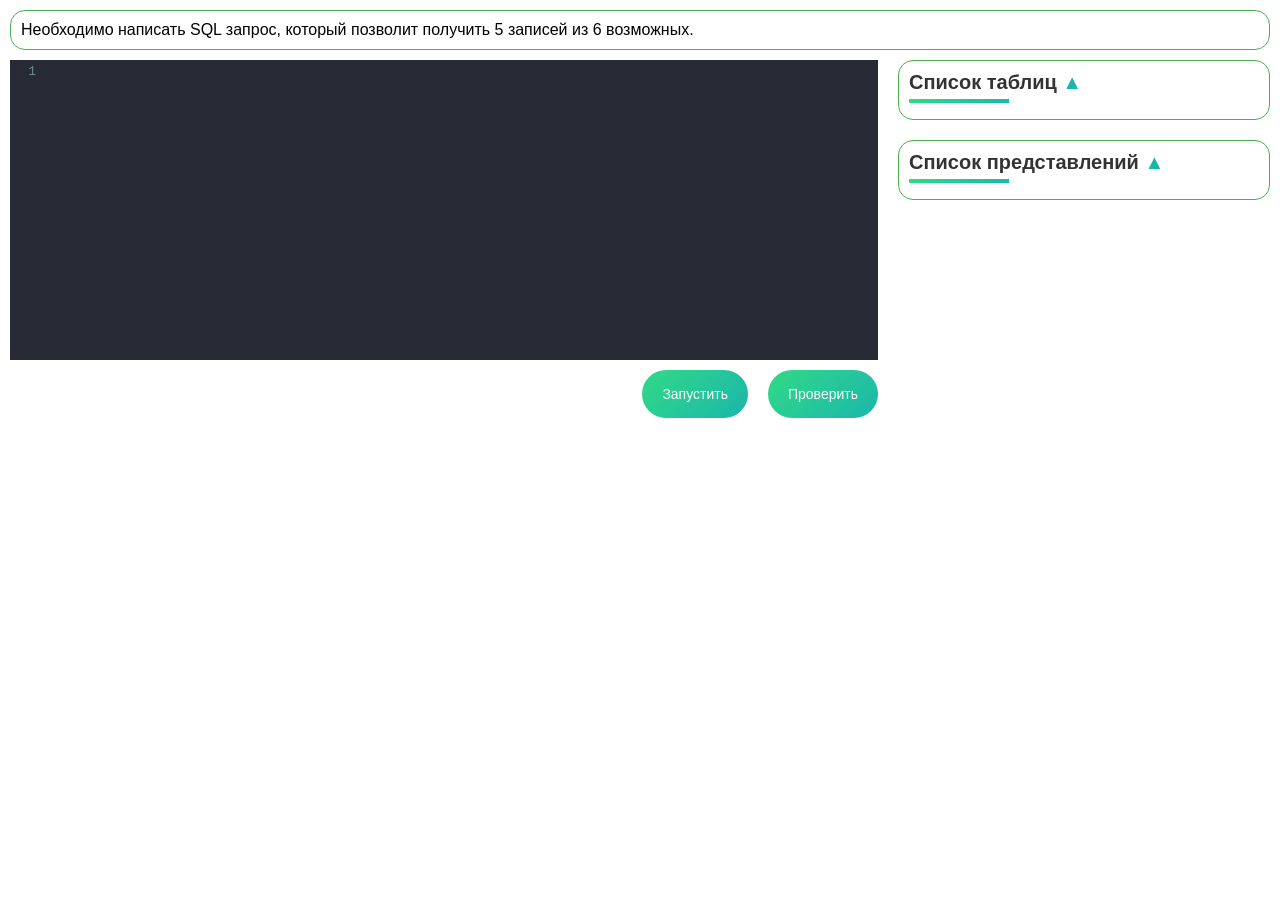
==== index.html @ ed01deaf "init commit" ====
<!DOCTYPE html>
<html>
<head>
	<meta charset="utf-8">
	<meta name="viewport" content="width=device-width, initial-scale=1">
	<link rel="stylesheet" href="codemirror/lib/codemirror.css">
	<link rel="stylesheet" type="text/css" href="codemirror/theme/dracula.css">
	<link rel="stylesheet" type="text/css" href="style.css">
	<title></title>
</head>
<body>
	<div>
		<div class="task">
			Необходимо написать SQL запрос, который позволит получить 5 записей из 6 возможных.
		</div>
		<div class="mainContainer">
			<div class="workArea">
				<textarea id="input_script"></textarea>
				<div class="btnContainer">
					<button id="run">Запустить</button>
					<button id="submit">Проверить</button>		
				</div>
			</div>
			<div class="tableListContainer">
				<div class="tablesContainer">
					<p class="tableListHeader underline">
						<span>Список таблиц</span>
						<span class="arrow">▲</span>
					</p>
					<div class="tableList"></div>
				</div>
				<div class="viewsContainer">
					<p class="tableListHeader underline">
						<span>Список представлений</span>
						<span class="arrow">▲</span>
					</p>
					<div class="viewList"></div>
				</div>
			</div>
		</div>
		<div class="result"></div>
	</div>
	<script src="codemirror/lib/codemirror.js"></script>
	<script type="text/javascript" src='codemirror/mode/sql/sql.js'></script>
	<script src="codemirror/addon/comment/comment.js"></script>
	<script src="codemirror/keymap/sublime.js"></script>
	<script type="text/javascript" src="codemirror.js"></script>
	<script type="text/javascript" src="database.js"></script>
	<script type="text/javascript" src="sliders.js"></script>
</body>
</html>
---- codemirror/lib/codemirror.css ----
/* BASICS */

.CodeMirror {
  /* Set height, width, borders, and global font properties here */
  font-family: monospace;
  height: 300px;
  color: black;
  direction: ltr;
}

/* PADDING */

.CodeMirror-lines {
  padding: 4px 0; /* Vertical padding around content */
}
.CodeMirror pre.CodeMirror-line,
.CodeMirror pre.CodeMirror-line-like {
  padding: 0 4px; /* Horizontal padding of content */
}

.CodeMirror-scrollbar-filler, .CodeMirror-gutter-filler {
  background-color: white; /* The little square between H and V scrollbars */
}

/* GUTTER */

.CodeMirror-gutters {
  border-right: 1px solid #ddd;
  background-color: #f7f7f7;
  white-space: nowrap;
}
.CodeMirror-linenumbers {}
.CodeMirror-linenumber {
  padding: 0 3px 0 5px;
  min-width: 20px;
  text-align: right;
  color: #999;
  white-space: nowrap;
}

.CodeMirror-guttermarker { color: black; }
.CodeMirror-guttermarker-subtle { color: #999; }

/* CURSOR */

.CodeMirror-cursor {
  border-left: 1px solid black;
  border-right: none;
  width: 0;
}
/* Shown when moving in bi-directional text */
.CodeMirror div.CodeMirror-secondarycursor {
  border-left: 1px solid silver;
}
.cm-fat-cursor .CodeMirror-cursor {
  width: auto;
  border: 0 !important;
  background: #7e7;
}
.cm-fat-cursor div.CodeMirror-cursors {
  z-index: 1;
}
.cm-fat-cursor .CodeMirror-line::selection,
.cm-fat-cursor .CodeMirror-line > span::selection, 
.cm-fat-cursor .CodeMirror-line > span > span::selection { background: transparent; }
.cm-fat-cursor .CodeMirror-line::-moz-selection,
.cm-fat-cursor .CodeMirror-line > span::-moz-selection,
.cm-fat-cursor .CodeMirror-line > span > span::-moz-selection { background: transparent; }
.cm-fat-cursor { caret-color: transparent; }
@-moz-keyframes blink {
  0% {}
  50% { background-color: transparent; }
  100% {}
}
@-webkit-keyframes blink {
  0% {}
  50% { background-color: transparent; }
  100% {}
}
@keyframes blink {
  0% {}
  50% { background-color: transparent; }
  100% {}
}

/* Can style cursor different in overwrite (non-insert) mode */
.CodeMirror-overwrite .CodeMirror-cursor {}

.cm-tab { display: inline-block; text-decoration: inherit; }

.CodeMirror-rulers {
  position: absolute;
  left: 0; right: 0; top: -50px; bottom: 0;
  overflow: hidden;
}
.CodeMirror-ruler {
  border-left: 1px solid #ccc;
  top: 0; bottom: 0;
  position: absolute;
}

/* DEFAULT THEME */

.cm-s-default .cm-header {color: blue;}
.cm-s-default .cm-quote {color: #090;}
.cm-negative {color: #d44;}
.cm-positive {color: #292;}
.cm-header, .cm-strong {font-weight: bold;}
.cm-em {font-style: italic;}
.cm-link {text-decoration: underline;}
.cm-strikethrough {text-decoration: line-through;}

.cm-s-default .cm-keyword {color: #708;}
.cm-s-default .cm-atom {color: #219;}
.cm-s-default .cm-number {color: #164;}
.cm-s-default .cm-def {color: #00f;}
.cm-s-default .cm-variable,
.cm-s-default .cm-punctuation,
.cm-s-default .cm-property,
.cm-s-default .cm-operator {}
.cm-s-default .cm-variable-2 {color: #05a;}
.cm-s-default .cm-variable-3, .cm-s-default .cm-type {color: #085;}
.cm-s-default .cm-comment {color: #a50;}
.cm-s-default .cm-string {color: #a11;}
.cm-s-default .cm-string-2 {color: #f50;}
.cm-s-default .cm-meta {color: #555;}
.cm-s-default .cm-qualifier {color: #555;}
.cm-s-default .cm-builtin {color: #30a;}
.cm-s-default .cm-bracket {color: #997;}
.cm-s-default .cm-tag {color: #170;}
.cm-s-default .cm-attribute {color: #00c;}
.cm-s-default .cm-hr {color: #999;}
.cm-s-default .cm-link {color: #00c;}

.cm-s-default .cm-error {color: #f00;}
.cm-invalidchar {color: #f00;}

.CodeMirror-composing { border-bottom: 2px solid; }

/* Default styles for common addons */

div.CodeMirror span.CodeMirror-matchingbracket {color: #0b0;}
div.CodeMirror span.CodeMirror-nonmatchingbracket {color: #a22;}
.CodeMirror-matchingtag { background: rgba(255, 150, 0, .3); }
.CodeMirror-activeline-background {background: #e8f2ff;}

/* STOP */

/* The rest of this file contains styles related to the mechanics of
   the editor. You probably shouldn't touch them. */

.CodeMirror {
  position: relative;
  overflow: hidden;
  background: white;
}

.CodeMirror-scroll {
  overflow: scroll !important; /* Things will break if this is overridden */
  /* 50px is the magic margin used to hide the element's real scrollbars */
  /* See overflow: hidden in .CodeMirror */
  margin-bottom: -50px; margin-right: -50px;
  padding-bottom: 50px;
  height: 100%;
  outline: none; /* Prevent dragging from highlighting the element */
  position: relative;
}
.CodeMirror-sizer {
  position: relative;
  border-right: 50px solid transparent;
}

/* The fake, visible scrollbars. Used to force redraw during scrolling
   before actual scrolling happens, thus preventing shaking and
   flickering artifacts. */
.CodeMirror-vscrollbar, .CodeMirror-hscrollbar, .CodeMirror-scrollbar-filler, .CodeMirror-gutter-filler {
  position: absolute;
  z-index: 6;
  display: none;
  outline: none;
}
.CodeMirror-vscrollbar {
  right: 0; top: 0;
  overflow-x: hidden;
  overflow-y: scroll;
}
.CodeMirror-hscrollbar {
  bottom: 0; left: 0;
  overflow-y: hidden;
  overflow-x: scroll;
}
.CodeMirror-scrollbar-filler {
  right: 0; bottom: 0;
}
.CodeMirror-gutter-filler {
  left: 0; bottom: 0;
}

.CodeMirror-gutters {
  position: absolute; left: 0; top: 0;
  min-height: 100%;
  z-index: 3;
}
.CodeMirror-gutter {
  white-space: normal;
  height: 100%;
  display: inline-block;
  vertical-align: top;
  margin-bottom: -50px;
}
.CodeMirror-gutter-wrapper {
  position: absolute;
  z-index: 4;
  background: none !important;
  border: none !important;
}
.CodeMirror-gutter-background {
  position: absolute;
  top: 0; bottom: 0;
  z-index: 4;
}
.CodeMirror-gutter-elt {
  position: absolute;
  cursor: default;
  z-index: 4;
}
.CodeMirror-gutter-wrapper ::selection { background-color: transparent }
.CodeMirror-gutter-wrapper ::-moz-selection { background-color: transparent }

.CodeMirror-lines {
  cursor: text;
  min-height: 1px; /* prevents collapsing before first draw */
}
.CodeMirror pre.CodeMirror-line,
.CodeMirror pre.CodeMirror-line-like {
  /* Reset some styles that the rest of the page might have set */
  -moz-border-radius: 0; -webkit-border-radius: 0; border-radius: 0;
  border-width: 0;
  background: transparent;
  font-family: inherit;
  font-size: inherit;
  margin: 0;
  white-space: pre;
  word-wrap: normal;
  line-height: inherit;
  color: inherit;
  z-index: 2;
  position: relative;
  overflow: visible;
  -webkit-tap-highlight-color: transparent;
  -webkit-font-variant-ligatures: contextual;
  font-variant-ligatures: contextual;
}
.CodeMirror-wrap pre.CodeMirror-line,
.CodeMirror-wrap pre.CodeMirror-line-like {
  word-wrap: break-word;
  white-space: pre-wrap;
  word-break: normal;
}

.CodeMirror-linebackground {
  position: absolute;
  left: 0; right: 0; top: 0; bottom: 0;
  z-index: 0;
}

.CodeMirror-linewidget {
  position: relative;
  z-index: 2;
  padding: 0.1px; /* Force widget margins to stay inside of the container */
}

.CodeMirror-widget {}

.CodeMirror-rtl pre { direction: rtl; }

.CodeMirror-code {
  outline: none;
}

/* Force content-box sizing for the elements where we expect it */
.CodeMirror-scroll,
.CodeMirror-sizer,
.CodeMirror-gutter,
.CodeMirror-gutters,
.CodeMirror-linenumber {
  -moz-box-sizing: content-box;
  box-sizing: content-box;
}

.CodeMirror-measure {
  position: absolute;
  width: 100%;
  height: 0;
  overflow: hidden;
  visibility: hidden;
}

.CodeMirror-cursor {
  position: absolute;
  pointer-events: none;
}
.CodeMirror-measure pre { position: static; }

div.CodeMirror-cursors {
  visibility: hidden;
  position: relative;
  z-index: 3;
}
div.CodeMirror-dragcursors {
  visibility: visible;
}

.CodeMirror-focused div.CodeMirror-cursors {
  visibility: visible;
}

.CodeMirror-selected { background: #d9d9d9; }
.CodeMirror-focused .CodeMirror-selected { background: #d7d4f0; }
.CodeMirror-crosshair { cursor: crosshair; }
.CodeMirror-line::selection, .CodeMirror-line > span::selection, .CodeMirror-line > span > span::selection { background: #d7d4f0; }
.CodeMirror-line::-moz-selection, .CodeMirror-line > span::-moz-selection, .CodeMirror-line > span > span::-moz-selection { background: #d7d4f0; }

.cm-searching {
  background-color: #ffa;
  background-color: rgba(255, 255, 0, .4);
}

/* Used to force a border model for a node */
.cm-force-border { padding-right: .1px; }

@media print {
  /* Hide the cursor when printing */
  .CodeMirror div.CodeMirror-cursors {
    visibility: hidden;
  }
}

/* See issue #2901 */
.cm-tab-wrap-hack:after { content: ''; }

/* Help users use markselection to safely style text background */
span.CodeMirror-selectedtext { background: none; }
---- codemirror/theme/dracula.css ----
/*

    Name:       dracula
    Author:     Michael Kaminsky (http://github.com/mkaminsky11)

    Original dracula color scheme by Zeno Rocha (https://github.com/zenorocha/dracula-theme)

*/


.cm-s-dracula.CodeMirror, .cm-s-dracula .CodeMirror-gutters {
  background-color: #282a36 !important;
  color: #f8f8f2 !important;
  border: none;
}
.cm-s-dracula .CodeMirror-gutters { color: #282a36; }
.cm-s-dracula .CodeMirror-cursor { border-left: solid thin #f8f8f0; }
.cm-s-dracula .CodeMirror-linenumber { color: #6D8A88; }
.cm-s-dracula .CodeMirror-selected { background: rgba(255, 255, 255, 0.10); }
.cm-s-dracula .CodeMirror-line::selection, .cm-s-dracula .CodeMirror-line > span::selection, .cm-s-dracula .CodeMirror-line > span > span::selection { background: rgba(255, 255, 255, 0.10); }
.cm-s-dracula .CodeMirror-line::-moz-selection, .cm-s-dracula .CodeMirror-line > span::-moz-selection, .cm-s-dracula .CodeMirror-line > span > span::-moz-selection { background: rgba(255, 255, 255, 0.10); }
.cm-s-dracula span.cm-comment { color: #6272a4; }
.cm-s-dracula span.cm-string, .cm-s-dracula span.cm-string-2 { color: #f1fa8c; }
.cm-s-dracula span.cm-number { color: #bd93f9; }
.cm-s-dracula span.cm-variable { color: #50fa7b; }
.cm-s-dracula span.cm-variable-2 { color: white; }
.cm-s-dracula span.cm-def { color: #50fa7b; }
.cm-s-dracula span.cm-operator { color: #ff79c6; }
.cm-s-dracula span.cm-keyword { color: #ff79c6; }
.cm-s-dracula span.cm-atom { color: #bd93f9; }
.cm-s-dracula span.cm-meta { color: #f8f8f2; }
.cm-s-dracula span.cm-tag { color: #ff79c6; }
.cm-s-dracula span.cm-attribute { color: #50fa7b; }
.cm-s-dracula span.cm-qualifier { color: #50fa7b; }
.cm-s-dracula span.cm-property { color: #66d9ef; }
.cm-s-dracula span.cm-builtin { color: #50fa7b; }
.cm-s-dracula span.cm-variable-3, .cm-s-dracula span.cm-type { color: #ffb86c; }

.cm-s-dracula .CodeMirror-activeline-background { background: rgba(255,255,255,0.1); }
.cm-s-dracula .CodeMirror-matchingbracket { text-decoration: underline; color: white !important; }
---- style.css ----
*{
	margin: 0;
	padding: 0;
	border: none;
	outline: none;
}

body{
	min-height: 100vh;
	font-family: Corpid, Arial, sans-serif;
	background-position: bottom 20px right 20px;
	background-repeat: no-repeat;
	background-size: 200px

}

h1{
	font-weight: 900;
	color: #333;
	margin: 30px 10px;
	display: inline-block;
}

.underline{
	position: relative;
	padding-bottom: 5px;
	margin-bottom: 10px;
}

.underline:after{
	content: '';
	width: 100px;
	height: 4px;
	background: linear-gradient(135deg, #32d987 0%, #1bb6ab 99.29%);
	position: absolute;
	top: 100%;
	left: 0;
}

.task{
	margin: 10px;
	padding:  10px;
	border: 1px solid #4caf50;
	border-radius: 15px;
}

.mainContainer{
	display: flex;
}
.workArea{
	display: flex;
	flex-wrap: wrap;
	justify-content: center;
	width: 70%;
	margin: 0 10px;
}

.workArea #input_script{
	width: 100%;
	min-height: 200px;
	overflow : auto;
	resize : none;
	color: #15d615;
	background-color: black;
	font-weight: 900;
	padding: 10px;
	border: none;

}

.btnContainer{
	text-align: right;
	margin: 10px 0;
	width: 100%;
	display: flex;
	justify-content: flex-end;
}

.btnContainer button{
	display: flex;
    justify-content: center;
    align-items: center;
    height: 48px;
    border: none;
    cursor: pointer;
    color: #fff;
    font-size: 14px;
    border-radius: 24px;
    padding: 20px;
    background: linear-gradient(135deg, #32d987 0%, #1bb6ab 99.29%);
    margin-left: 20px;
    transition: box-shadow 0.5s ease;
}

.btnContainer button:hover{
	box-shadow: 4px 4px 10px black;	
}

.result{
    display: flex;
    margin: 10px;
    justify-content: center;
}

.result table{
	min-width: 30%;
	border-spacing: 0;
	margin-bottom: 50px;
}
.result table+table{
	margin-left: 20px;
}

.result td, .result th{
	border: 0.5px solid black;
	padding: 5px;
	text-align: center;
}
.result th{
	background-color: #1bb6ab;
	color: white;
}
.result tr:nth-child(2n){
	background-color: rgb(153, 153, 153);
}

.result tr:nth-child(2n-1){
	background-color: lightgray;
}

.tableListContainer{
	width: 30%;
	margin: 0 10px;
	overflow: hidden;
	color: #333;
}

.tableListContainer>div{
	padding: 10px;
	border: 1px solid #4caf50;
	border-radius: 15px;
}

.tableListContainer .hide  ul{
	display: none;
}
.tableListContainer .arrow{
	color: #1bb6ab;
	display: inline-block;
}

.tableListContainer .hide .arrow{
	transform: rotate(180deg);
}

.tableListContainer>div{
	margin-bottom: 20px;
}

.tableListHeader{
	font-size: 20px;
	font-weight: 900;
	cursor: pointer;
}

.tableListContainer div li{
	color: rgb(153, 153, 153);
	border-bottom: 2px solid #1bb6ab;
}
.tableListContainer li{
	padding: 5px 0;
	padding-left: 10px;
}
.error{
	color: red;
	font-weight: 900;
}

.CodeMirror{
	width:  100%;
}
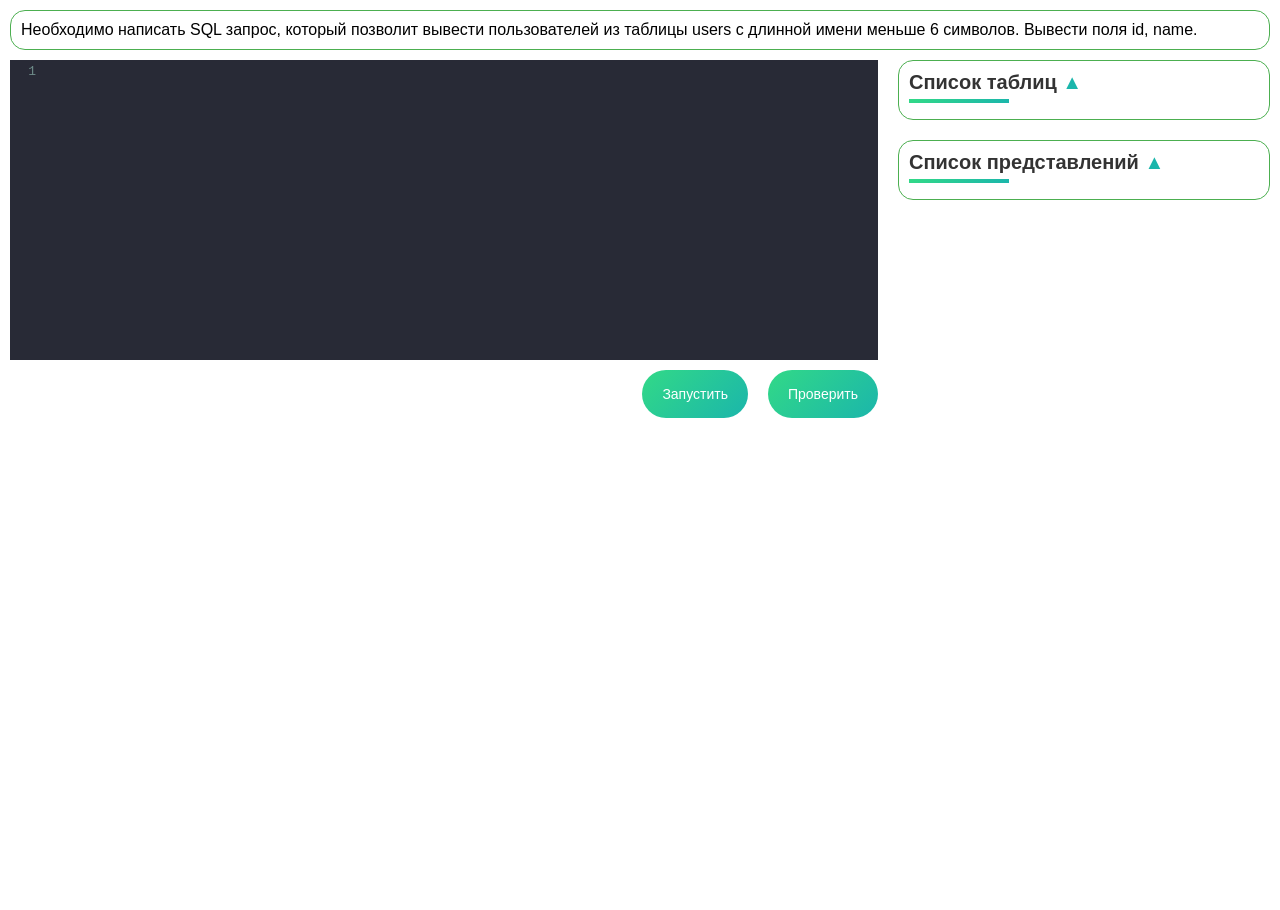
==== commit 6b282f7d: "add validation" ====
--- a/index.html
+++ b/index.html
@@ -11,7 +11,8 @@
 <body>
 	<div>
 		<div class="task">
-			Необходимо написать SQL запрос, который позволит получить 5 записей из 6 возможных.
+			Необходимо написать SQL запрос, который позволит вывести пользователей из таблицы users с длинной имени меньше 6 символов. Вывести поля id, name.
+
 		</div>
 		<div class="mainContainer">
 			<div class="workArea">
@@ -38,6 +39,7 @@
 				</div>
 			</div>
 		</div>
+		<div class="info"></div>
 		<div class="result"></div>
 	</div>
 	<script src="codemirror/lib/codemirror.js"></script>
--- a/style.css
+++ b/style.css
@@ -96,10 +96,18 @@
 	box-shadow: 4px 4px 10px black;	
 }
 
+.info{
+	display: flex;
+	justify-content: center;
+	margin: 10px;
+}
+
+
 .result{
     display: flex;
     margin: 10px;
     justify-content: center;
+    align-items: flex-start;
 }
 
 .result table{
